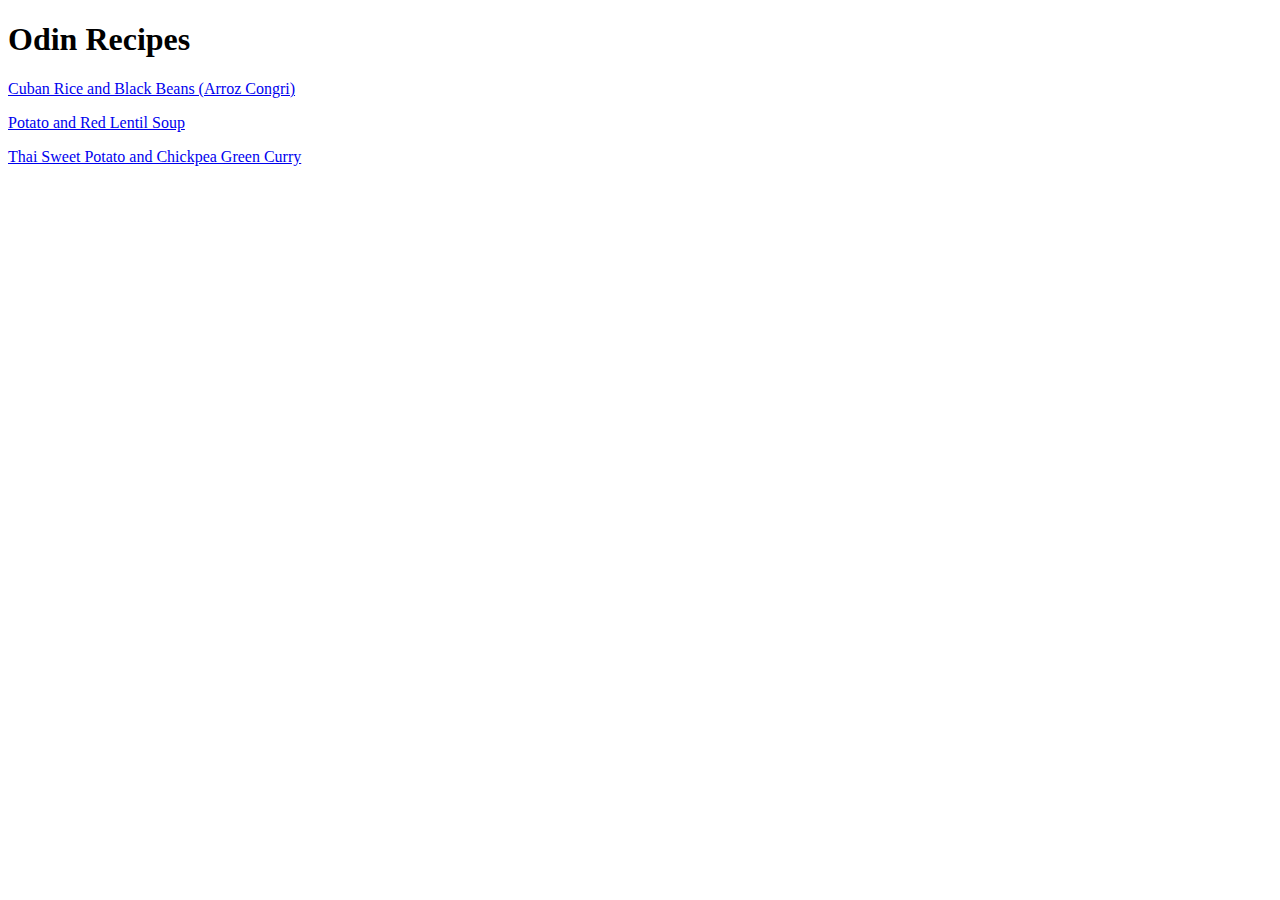
==== index.html @ 27138fcb "Update index links" ====
<!DOCTYPE html>
<html lang="en">
<head>
    <meta charset="UTF-8">
    <meta http-equiv="X-UA-Compatible" content="IE=edge">
    <meta name="viewport" content="width=device-width, initial-scale=1.0">
    <title>Odin Recipes</title>
</head>
<body>
    <h1>Odin Recipes</h1>
    <a href="./recipes/arroz-congri.html">Cuban Rice and Black Beans (Arroz Congri)</a>
    <p> <a href="./recipes/soup.html">Potato and Red Lentil Soup</a></p>
    <p> <a href="./recipes/thai-chickpea-curry.html">Thai Sweet Potato and Chickpea Green Curry</a> </p>
   
</body>
</html>
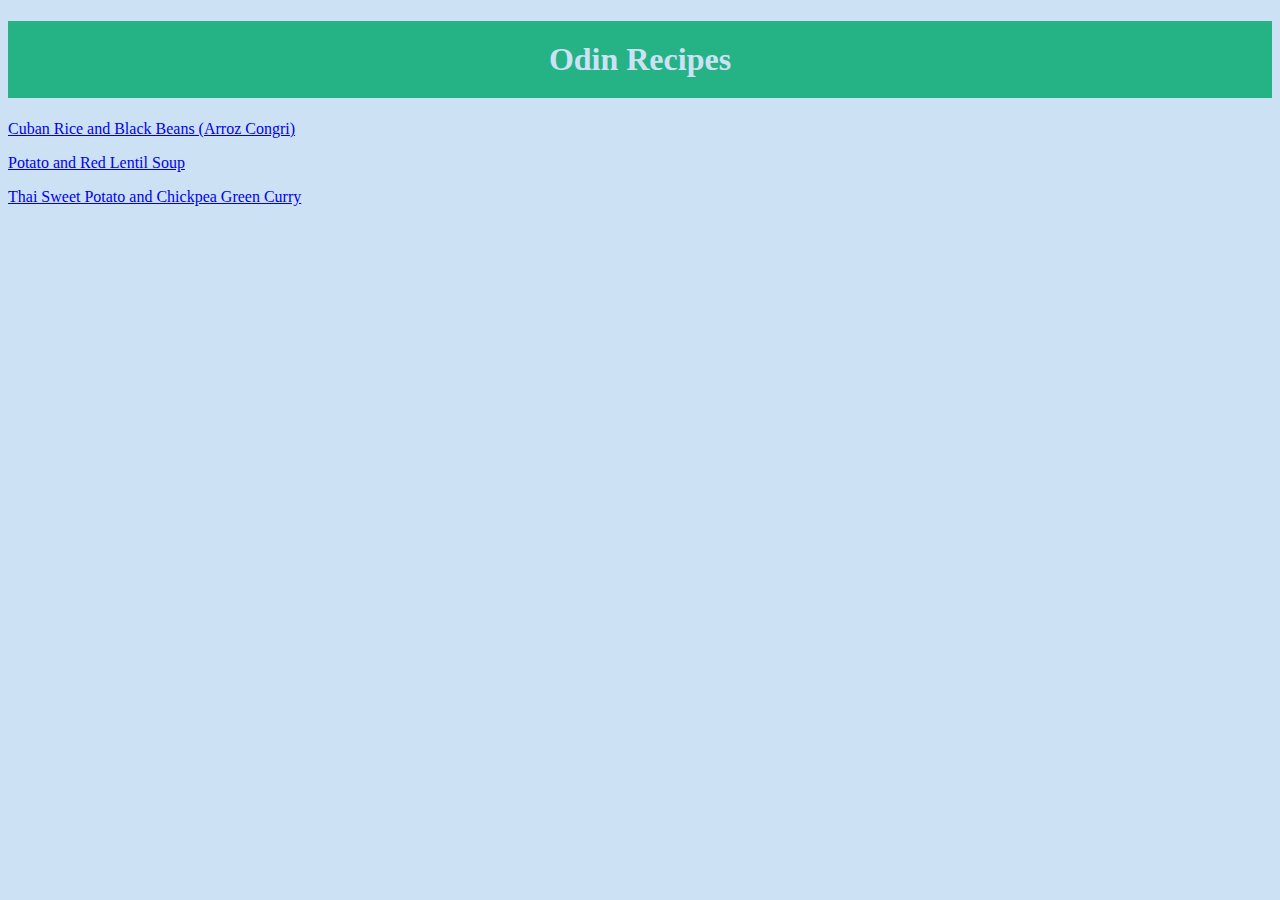
==== commit ec39eb7f: "Add some css" ====
--- a/index.html
+++ b/index.html
@@ -5,12 +5,14 @@
     <meta http-equiv="X-UA-Compatible" content="IE=edge">
     <meta name="viewport" content="width=device-width, initial-scale=1.0">
     <title>Odin Recipes</title>
+    <link rel="stylesheet" href="./styles.css">
 </head>
 <body>
     <h1>Odin Recipes</h1>
-    <a href="./recipes/arroz-congri.html">Cuban Rice and Black Beans (Arroz Congri)</a>
-    <p> <a href="./recipes/soup.html">Potato and Red Lentil Soup</a></p>
-    <p> <a href="./recipes/thai-chickpea-curry.html">Thai Sweet Potato and Chickpea Green Curry</a> </p>
-   
+    <div class="recipe-links"> 
+      <a href="./recipes/arroz-congri.html">Cuban Rice and Black Beans (Arroz Congri)</a>
+      <p> <a href="./recipes/soup.html">Potato and Red Lentil Soup</a></p>
+      <p> <a href="./recipes/thai-chickpea-curry.html">Thai Sweet Potato and Chickpea Green Curry</a> </p>
+    </div>
 </body>
 </html>--- a/styles.css
+++ b/styles.css
@@ -0,0 +1,19 @@
+*
+{
+    background-color:  #CCE1F4;
+}
+
+h1{
+    background-color: #25B386;
+    color: #CCE1F4;
+    padding: 20px;
+    text-align: center;
+}
+
+img {
+    width: 400px;
+    height: auto;
+    border: 600px;
+    border-color: black;
+    padding-left: 50px;
+}
